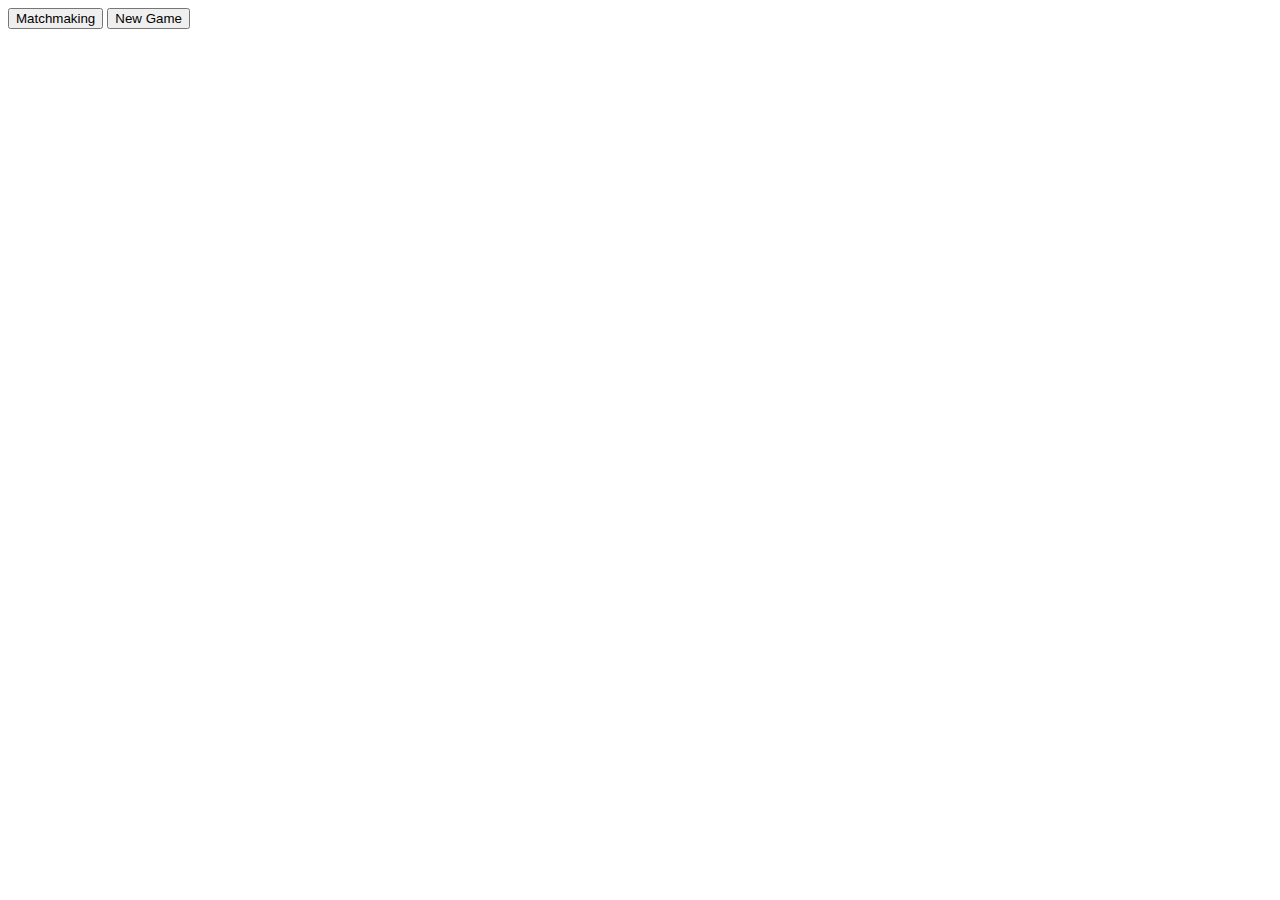
==== Snake/src/main/resources/static/index.html @ 663bbe9c "ole ole" ====
<!DOCTYPE html>
<html>
<head>
<meta http-equiv="Content-Type" content="text/html; charset=utf-8" />
<title>Multiplayer Snake</title>
<link rel="stylesheet" href="style.css"></link>
<script src="https://ajax.googleapis.com/ajax/libs/jquery/3.3.1/jquery.min.js"></script>
</head>
<body>
	<div id="room">
		<div style="float: left">
			<canvas id="playground" width="640" height="480"></canvas>
		</div>
		<div id="console-container">
			<div id="console"></div>
		</div>
		
		<button id="leaveGame" type="button"> Leave Game </button>	
		
	</div>
	
	<div id="game-buttons">
		<button id="matchMaking" type="button"> Matchmaking </button>
		<button id="newGame" type="button"> New Game </button>
	</div>
	<div id="waitJoin">
		<p id="pWaitJoin"></p>
		<button id="cancelButton" type="button" hidden="true"> Cancel </button>
	</div>
	
	<script src="app.js"></script>
</body>
</html>
---- Snake/src/main/resources/static/style.css ----
#playground {
	width: 640px;
	height: 480px;
	background-color: #000;
}

#console-container {
	float: left;
	margin-left: 15px;
	width: 300px;
}

#console {
	border: 1px solid #CCCCCC;
	border-right-color: #999999;
	border-bottom-color: #999999;
	height: 480px;
	overflow-y: scroll;
	padding-left: 5px;
	padding-right: 5px;
	width: 100%;
}

#console p {
	padding: 0;
	margin: 0;
}
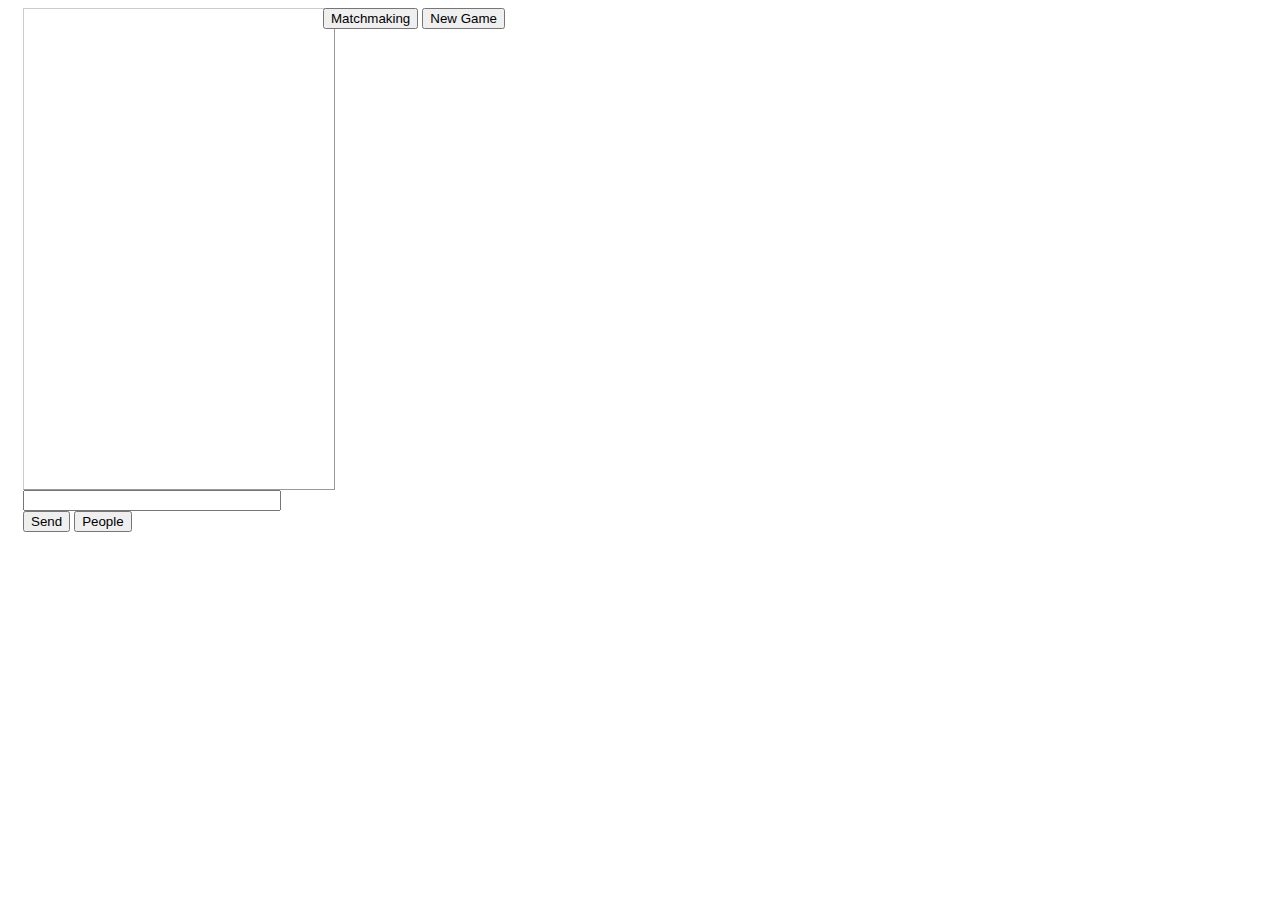
==== commit 1919fe8f: "Add files via upload" ====
--- a/Snake/src/main/resources/static/index.html
+++ b/Snake/src/main/resources/static/index.html
@@ -15,13 +15,67 @@
 			<div id="console"></div>
 		</div>
 		
+		<div id="legend"></div>
 		<button id="leaveGame" type="button"> Leave Game </button>	
 		
 	</div>
 	
-	<div id="game-buttons">
+	<div id="lobby">
+		<div id="chat-container">
+			<div id="listChat"> </div>
+			<div id="chat"> </div>
+			<input type="text" id="mensajetext" maxlength="25" style="width: 250px"/>
+			<button id="chatButton"> Send </button>
+			<button id="listChatButton"> People </button>
+		</div>
+
+		<div id="records">
+		</div>
+		
 		<button id="matchMaking" type="button"> Matchmaking </button>
 		<button id="newGame" type="button"> New Game </button>
+	</div>
+
+	<div id ="settings">
+				
+		<form  id ="setDifficulty">
+			<h1>Difficulty</h1>
+			<label class="container">Easy
+			  <input type="radio" value="1" checked="" name="radio">
+
+			  <span class="checkmark"></span>
+			</label>
+
+			<label class="container">Normal
+			  <input type="radio" value="2" checked="" name="radio">
+			  <span class="checkmark"></span>
+			</label>
+
+			<label class="container">Hard
+			  <input type="radio" value="4" checked="" name="radio">
+			  <span class="checkmark"></span>
+			</label>
+
+
+		</form>
+
+		<form id="setMode">
+			<h1>Game Mode</h1>
+			<label class="container">Max. number of fruits
+			  <input type="radio" value="1" checked="" name="radio">
+			  <span class="checkmark"></span>
+			</label>
+
+			<label class="container">Max. snake length
+			  <input type="radio" value="2" checked="" name="radio">
+			  <span class="checkmark"></span>
+			</label>
+
+
+		</form>
+
+		<button id="getValue" type="button"> Ok </button>
+		<button id="getValueCancel" type="button"> Cancel </button>
 	</div>
 	<div id="waitJoin">
 		<p id="pWaitJoin"></p>
--- a/Snake/src/main/resources/static/style.css
+++ b/Snake/src/main/resources/static/style.css
@@ -24,4 +24,26 @@
 #console p {
 	padding: 0;
 	margin: 0;
-}+}
+
+#chat {
+	border: 1px solid #CCCCCC;
+	border-right-color: #999999;
+	border-bottom-color: #999999;
+	height: 480px;
+	overflow-y: scroll;
+	padding-left: 5px;
+	padding-right: 5px;
+	width: 100%;
+}
+
+#chat p {
+	padding: 0;
+	margin: 0;
+}
+
+#chat-container {
+	float: left;
+	margin-left: 15px;
+	width: 300px;
+}
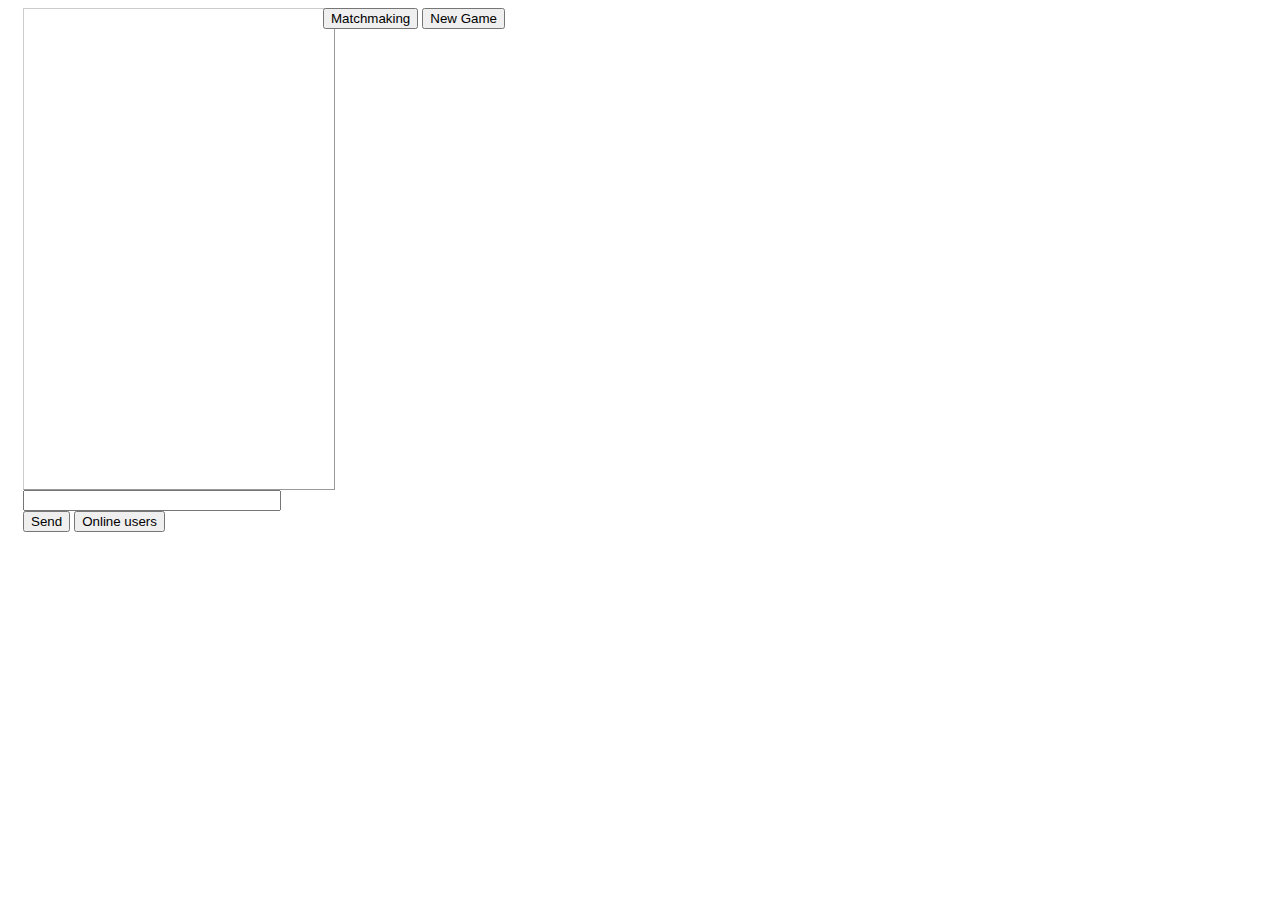
==== commit 3487a52e: "dewfdew" ====
--- a/Snake/src/main/resources/static/index.html
+++ b/Snake/src/main/resources/static/index.html
@@ -1,87 +1,81 @@
 <!DOCTYPE html>
 <html>
-<head>
-<meta http-equiv="Content-Type" content="text/html; charset=utf-8" />
-<title>Multiplayer Snake</title>
-<link rel="stylesheet" href="style.css"></link>
-<script src="https://ajax.googleapis.com/ajax/libs/jquery/3.3.1/jquery.min.js"></script>
-</head>
-<body>
-	<div id="room">
-		<div style="float: left">
-			<canvas id="playground" width="640" height="480"></canvas>
-		</div>
-		<div id="console-container">
-			<div id="console"></div>
+	<head>
+		<meta http-equiv="Content-Type" content="text/html; charset=utf-8"/>
+		<title> Multiplayer Snake </title>
+		<link rel="stylesheet" href="style.css"></link>
+		<script src="https://ajax.googleapis.com/ajax/libs/jquery/3.3.1/jquery.min.js"></script>
+	</head>
+	<body>
+		<div id="room">
+			<div style="float: left">
+				<canvas id="playground" width="640" height="480"></canvas>
+			</div>
+
+			<div id="console-container">
+				<div id="console"></div>
+			</div>
+
+			<div id="legend"></div>
+			<button id="leaveGame" type="button"> Leave Game </button>	
 		</div>
 		
-		<div id="legend"></div>
-		<button id="leaveGame" type="button"> Leave Game </button>	
-		
-	</div>
-	
-	<div id="lobby">
-		<div id="chat-container">
-			<div id="listChat"> </div>
-			<div id="chat"> </div>
-			<input type="text" id="mensajetext" maxlength="25" style="width: 250px"/>
-			<button id="chatButton"> Send </button>
-			<button id="listChatButton"> People </button>
+		<div id="lobby">
+			<div id="chat-container">
+				<div id="listChat"> </div>
+				<div id="chat"> </div>
+				<input type="text" id="mensajetext" maxlength="25" style="width: 250px"/>
+				<button id="chatButton"> Send </button>
+				<button id="listChatButton"> Online users </button>
+			</div>
+
+			<div id="records"></div>
+			
+			<button id="matchMaking" type="button"> Matchmaking </button>
+			<button id="newGame" type="button"> New Game </button>
 		</div>
 
-		<div id="records">
+		<div id ="settings">					
+			<form id ="setDifficulty">
+				<h1> Difficulty </h1>
+				<label class="container">
+					<input type="radio" value="1" checked="false" name="radio">
+					<span class="checkmark"></span> Easy
+				</label>
+
+				<label class="container">
+					<input type="radio" value="2" checked="true" name="radio">
+					<span class="checkmark"></span> Normal
+				</label>
+
+				<label class="container">
+					<input type="radio" value="4" checked="false" name="radio">
+					<span class="checkmark"></span> Hard
+				</label>
+			</form>
+
+			<form id="setMode">
+				<h1> Game Mode </h1>
+				<label class="container">
+				  <input type="radio" value="1" checked="true" name="radio">
+				  <span class="checkmark"></span> Max. number of fruits
+				</label>
+
+				<label class="container">
+				  <input type="radio" value="2" checked="false" name="radio">
+				  <span class="checkmark"></span> Max. snake length
+				</label>
+			</form>
+
+			<button id="getValue" type="button"> Create </button>
+			<button id="getValueCancel" type="button"> Cancel </button>
+		</div>
+
+		<div id="waitJoin">
+			<p id="pWaitJoin"></p>
+			<button id="cancelButton" type="button" hidden="true"> Cancel </button>
 		</div>
 		
-		<button id="matchMaking" type="button"> Matchmaking </button>
-		<button id="newGame" type="button"> New Game </button>
-	</div>
-
-	<div id ="settings">
-				
-		<form  id ="setDifficulty">
-			<h1>Difficulty</h1>
-			<label class="container">Easy
-			  <input type="radio" value="1" checked="" name="radio">
-
-			  <span class="checkmark"></span>
-			</label>
-
-			<label class="container">Normal
-			  <input type="radio" value="2" checked="" name="radio">
-			  <span class="checkmark"></span>
-			</label>
-
-			<label class="container">Hard
-			  <input type="radio" value="4" checked="" name="radio">
-			  <span class="checkmark"></span>
-			</label>
-
-
-		</form>
-
-		<form id="setMode">
-			<h1>Game Mode</h1>
-			<label class="container">Max. number of fruits
-			  <input type="radio" value="1" checked="" name="radio">
-			  <span class="checkmark"></span>
-			</label>
-
-			<label class="container">Max. snake length
-			  <input type="radio" value="2" checked="" name="radio">
-			  <span class="checkmark"></span>
-			</label>
-
-
-		</form>
-
-		<button id="getValue" type="button"> Ok </button>
-		<button id="getValueCancel" type="button"> Cancel </button>
-	</div>
-	<div id="waitJoin">
-		<p id="pWaitJoin"></p>
-		<button id="cancelButton" type="button" hidden="true"> Cancel </button>
-	</div>
-	
-	<script src="app.js"></script>
-</body>
-</html>
+		<script src="app.js"></script>
+	</body>
+</html>--- a/Snake/src/main/resources/static/style.css
+++ b/Snake/src/main/resources/static/style.css
@@ -26,6 +26,12 @@
 	margin: 0;
 }
 
+#chat-container {
+	float: left;
+	margin-left: 15px;
+	width: 300px;
+}
+
 #chat {
 	border: 1px solid #CCCCCC;
 	border-right-color: #999999;
@@ -40,10 +46,4 @@
 #chat p {
 	padding: 0;
 	margin: 0;
-}
-
-#chat-container {
-	float: left;
-	margin-left: 15px;
-	width: 300px;
-}
+}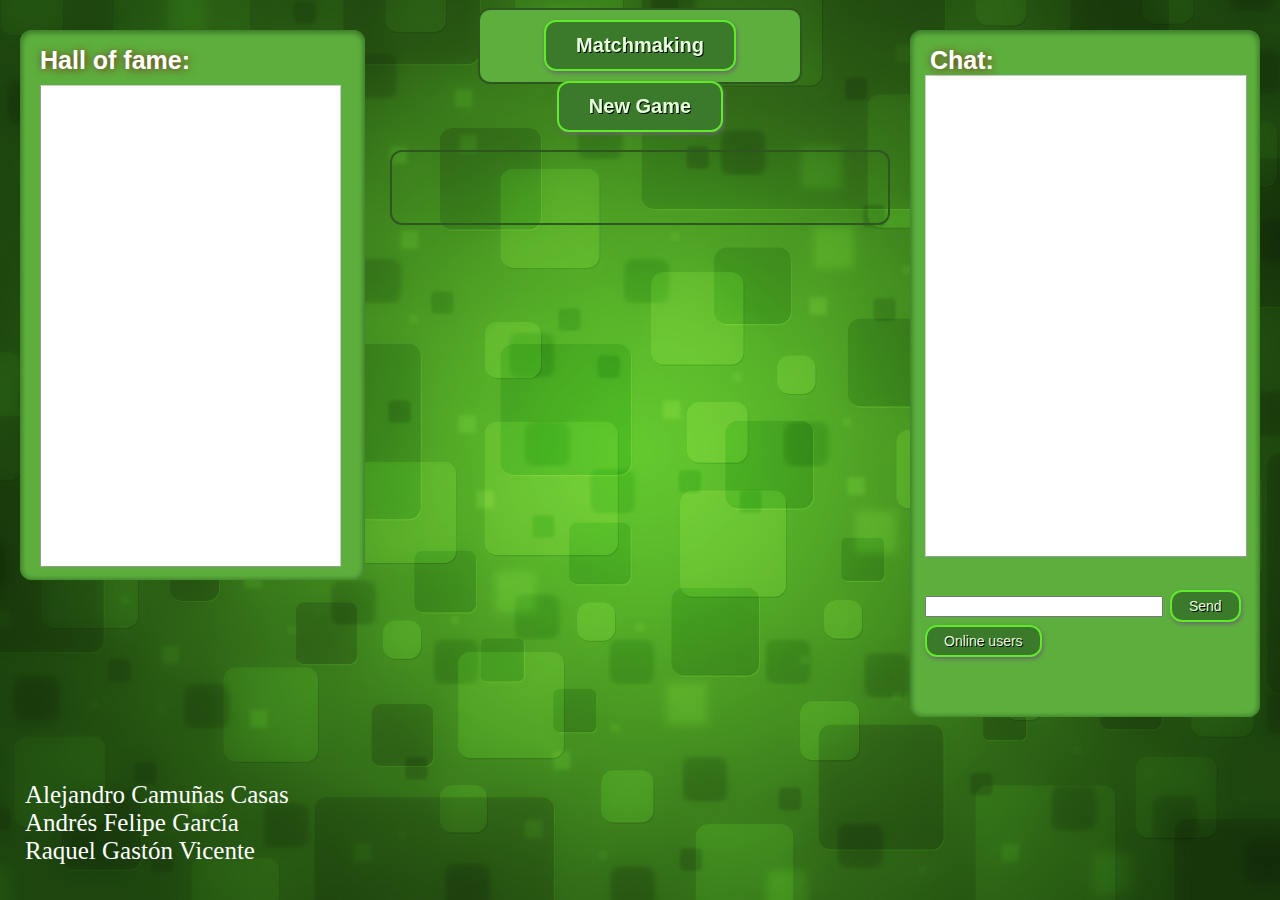
==== commit ce2c1524: "Add files via upload" ====
--- a/Snake/src/main/resources/static/index.html
+++ b/Snake/src/main/resources/static/index.html
@@ -4,78 +4,91 @@
 		<meta http-equiv="Content-Type" content="text/html; charset=utf-8"/>
 		<title> Multiplayer Snake </title>
 		<link rel="stylesheet" href="style.css"></link>
+		<link rel="icon" type="image/png" href="Icon.png" />
 		<script src="https://ajax.googleapis.com/ajax/libs/jquery/3.3.1/jquery.min.js"></script>
 	</head>
 	<body>
 		<div id="room">
-			<div style="float: left">
+			<div id="borderframe">
 				<canvas id="playground" width="640" height="480"></canvas>
 			</div>
 
-			<div id="console-container">
-				<div id="console"></div>
+			<div id="console-container"> Game log:
+				<div id="console"></div> <br> <br>
+				<button id="leaveGame" class="Button3" type="button"> Leave Game </button>	
 			</div>
 
-			<div id="legend"></div>
-			<button id="leaveGame" type="button"> Leave Game </button>	
+			<div id="legend-container"> Player score:
+				<div id="legend"> </div> <br>
+			</div>
 		</div>
 		
 		<div id="lobby">
-			<div id="chat-container">
+			<div id="chat-container"> Chat:
+				<div id="chat"> </div> <br>
+				<input type="text" id="mensajetext" maxlength="25" style="width: 230px"/>
+				<button id="chatButton" class="Button3"> Send </button> <br>
+				<button id="listChatButton" class="Button3"> Online users </button> <br><br>
+				<button id="cancelButton" type="button" class="Button3"> Cancel Wait </button>
 				<div id="listChat"> </div>
-				<div id="chat"> </div>
-				<input type="text" id="mensajetext" maxlength="25" style="width: 250px"/>
-				<button id="chatButton"> Send </button>
-				<button id="listChatButton"> Online users </button>
 			</div>
 
-			<div id="records"></div>
+			<div id="records-container"> Hall of fame: 
+				<div id="records"></div>
+			</div>
 			
-			<button id="matchMaking" type="button"> Matchmaking </button>
-			<button id="newGame" type="button"> New Game </button>
+			<div id="mainbar">
+				<button id="matchMaking" type="button" class="Button1"> Matchmaking </button>
+				<button id="newGame" type="button" class="Button1"> New Game </button>
+			</div>
+
+			<table id="tableRooms" align= "center" width="50%"></table>
 		</div>
 
-		<div id ="settings">					
-			<form id ="setDifficulty">
-				<h1> Difficulty </h1>
-				<label class="container">
-					<input type="radio" value="1" checked="false" name="radio">
-					<span class="checkmark"></span> Easy
-				</label>
+		<div id="settings-container"> 
+			<div id ="settings">					
+				<form id ="setDifficulty" class="control-group">
+					<h1> Difficulty </h1>
+					<label class="control control-radio">
+						<input type="radio" class="control" value="1" checked="false" name="radio">
+						<span class="checkmark"></span> Easy
+					</label>
 
-				<label class="container">
-					<input type="radio" value="2" checked="true" name="radio">
-					<span class="checkmark"></span> Normal
-				</label>
+					<label class="control control-radio">
+						<input type="radio" class="control" value="2" checked="true" name="radio">
+						<span class="checkmark"></span> Normal
+					</label>
 
-				<label class="container">
-					<input type="radio" value="4" checked="false" name="radio">
-					<span class="checkmark"></span> Hard
-				</label>
-			</form>
+					<label class="control control-radio">
+						<input type="radio" class="control" value="4" checked="false" name="radio">
+						<span class="checkmark"></span> Hard
+					</label>
+				</form>
 
-			<form id="setMode">
-				<h1> Game Mode </h1>
-				<label class="container">
-				  <input type="radio" value="1" checked="true" name="radio">
-				  <span class="checkmark"></span> Max. number of fruits
-				</label>
+				<form id="setMode" class="control-group">
+					<h1> Game Mode </h1>
+					<label class="control control-radio">
+					  <input type="radio" class="control" value="1" checked="true" name="radio">
+					  <span class="checkmark"></span> Max. number of fruits
+					</label>
 
-				<label class="container">
-				  <input type="radio" value="2" checked="false" name="radio">
-				  <span class="checkmark"></span> Max. snake length
-				</label>
-			</form>
+					<label class="control control-radio">
+					  <input type="radio" class="control" value="2" checked="false" name="radio">
+					  <span class="checkmark"></span> Max. snake length
+					</label>
+				</form>
 
-			<button id="getValue" type="button"> Create </button>
-			<button id="getValueCancel" type="button"> Cancel </button>
+				<br> <br>
+
+				<button id="getValue" type="button" class="Button3"> Create </button>
+				<button id="getValueCancel" type="button" class="Button3"> Cancel </button>
+			</div>
 		</div>
 
-		<div id="waitJoin">
-			<p id="pWaitJoin"></p>
-			<button id="cancelButton" type="button" hidden="true"> Cancel </button>
-		</div>
+		<p id="AuthorNames"> Alejandro Camuñas Casas <br> Andrés Felipe García <br> Raquel Gastón Vicente </p>
+
+		<script src="app.js"></script>
 		
-		<script src="app.js"></script>
+		<audio  autoplay loop><source src="music.mp3" type="audio/mpeg"></audio>
 	</body>
 </html>--- a/Snake/src/main/resources/static/style.css
+++ b/Snake/src/main/resources/static/style.css
@@ -1,49 +1,390 @@
+body 
+{
+	background-image: url("Background.jpg");
+	background-repeat: no-repeat;
+	background-attachment: fixed;
+	background-position: center;
+	background-size: cover;
+}
+
+#AuthorNames {
+	position: absolute;
+	bottom: 10px;
+	left: 25px;
+	font-size: 25px;
+	color: white;
+	text-align: left;
+}
+
+#borderframe
+{ 
+	width: 660px; 
+	height: 500px; 
+	margin: 0 auto; 
+	background-color: #5daf3d;
+	border: 2px solid #2e5720;
+}
+
 #playground {
+	position: relative;
+	top:2%;
+	left:1.5%;
 	width: 640px;
 	height: 480px;
 	background-color: #000;
 }
 
 #console-container {
-	float: left;
-	margin-left: 15px;
+	float: right;
+	top: 30px;
+	right: 20px;
+	position: fixed;
+	-moz-box-shadow:inset 0px 1px 5px 2px #3b7a2a;;
+	-webkit-box-shadow:inset 0px 1px 5px 2px #3b7a2a;;
+	box-shadow:inset 0px 1px 5px 2px #3b7a2a;;
+	background-color:#5daf3d;
+	-moz-border-radius:5px;
+	-webkit-border-radius:5px;
+	border-radius:12px;
+	display:inline-block;
+	color:#ffffff;
+	font-family: Arial;
+	font-size:25px;
 	width: 300px;
+	font-weight:bold;
+	padding:15px 15px 30px 15px;
+	text-decoration:none;
+	text-shadow:1px 1px 8px #7a2a1d;
+	text-indent: 5px;
+	line-height: 30px;
 }
 
 #console {
+	margin-right: 15px;
+	background-color: white;
 	border: 1px solid #CCCCCC;
 	border-right-color: #999999;
 	border-bottom-color: #999999;
 	height: 480px;
 	overflow-y: scroll;
+	width: 100%;
 	padding-left: 5px;
 	padding-right: 5px;
-	width: 100%;
 }
 
 #console p {
+	font-size: 16px;
+	color: black;
+	font-family: Arial;
+	font-weight:normal;	
+	text-shadow:none;
 	padding: 0;
 	margin: 0;
 }
 
 #chat-container {
-	float: left;
-	margin-left: 15px;
-	width: 300px;
+	float: right;
+	top: 30px;
+	right: 20px;
+	position: fixed;
+	-moz-box-shadow:inset 0px 1px 5px 2px #3b7a2a;;
+	-webkit-box-shadow:inset 0px 1px 5px 2px #3b7a2a;;
+	box-shadow:inset 0px 1px 5px 2px #3b7a2a;;
+	background-color:#5daf3d;
+	-moz-border-radius:5px;
+	-webkit-border-radius:5px;
+	border-radius:12px;
+	display:inline-block;
+	color:#ffffff;
+	font-family: Arial;
+	font-size:25px;
+	width: 320px;
+	font-weight:bold;
+	padding:15px 15px 30px 15px;
+	text-decoration:none;
+	text-shadow:1px 1px 8px #7a2a1d;
+	text-indent: 5px;
+	line-height: 30px;
 }
 
 #chat {
+	margin-right: 15px;
+	background-color: white;
 	border: 1px solid #CCCCCC;
 	border-right-color: #999999;
 	border-bottom-color: #999999;
 	height: 480px;
 	overflow-y: scroll;
-	padding-left: 5px;
-	padding-right: 5px;
 	width: 100%;
 }
 
 #chat p {
+	font-size: 16px;
+	color: black;
+	font-family: Arial;
+	font-weight:normal;	
+	text-shadow:none;
 	padding: 0;
 	margin: 0;
+}
+
+#listChat
+{
+	margin-right: 15px;
+	background-color: white;
+	border: 1px solid #CCCCCC;
+	border-right-color: #999999;
+	border-bottom-color: #999999;
+	height: 200px;
+	overflow-y: scroll;
+	width: 100%;
+	font-size: 16px;
+	color: black;
+	font-family: Arial;
+	font-weight:normal;	
+	text-shadow:none;
+	padding: 0;
+	margin: 0;
+}
+
+#legend-container {
+	float: bottom-left;
+	top: 30px;
+	left: 20px;
+	position: fixed;
+	-moz-box-shadow:inset 0px 1px 5px 2px #3b7a2a;
+	-webkit-box-shadow:inset 0px 1px 5px 2px #3b7a2a;
+	box-shadow:inset 0px 1px 5px 2px #3b7a2a;
+	background-color:#5daf3d;
+	-moz-border-radius:5px;
+	-webkit-border-radius:5px;
+	border-radius:12px;
+	display:inline-block;
+	font-family: Arial;
+	font-size:14px;
+	width: 280px;
+	height: 260px;
+	font-weight:bold;
+	padding:15px 15px 15px 15px;
+	text-decoration:none;
+	text-indent: 5px;
+	line-height: 30px;
+	color:#ffffff;
+	font-family: Arial;
+	font-size:25px;
+	text-decoration:none;
+	text-shadow:1px 1px 8px #000;
+	text-indent: 5px;
+	line-height: 30px;
+}
+
+#legend {
+	position: relative;
+	top: 2%;
+	margin-left: 5px;
+	background-color: white;
+	border: 1px solid #CCCCCC;
+	border-left-color: #999999;
+	border-bottom-color: #999999;
+	height: 210px;
+	width: 93%;
+	font-size: 16px;
+}
+
+#settings-container {
+	border: 2px solid #2e5720;
+	width: 450px; 
+	height: 320px; 
+	margin: 200px auto; 
+	-moz-box-shadow:inset 0px 1px 5px 2px #3b7a2a;
+	-webkit-box-shadow:inset 0px 1px 5px 2px #3b7a2a;
+	box-shadow:inset 0px 1px 5px 2px #3b7a2a;
+	background-color:#5daf3d;
+	-moz-border-radius:5px;
+	-webkit-border-radius:5px;
+	border-radius:12px;
+	color:#ffffff;
+	font-family: Arial;
+	font-size:18px;
+	font-weight:bold;
+	padding:15px 15px 15px 15px;
+	text-decoration:none;
+	text-shadow:1px 1px 8px #000;
+	text-indent: 5px;
+	line-height: 30px;
+}
+
+#records-container {
+	float: bottom-left;
+	top: 30px;
+	left: 20px;
+	position: fixed;
+	-moz-box-shadow:inset 0px 1px 5px 2px #3b7a2a;
+	-webkit-box-shadow:inset 0px 1px 5px 2px #3b7a2a;
+	box-shadow:inset 0px 1px 5px 2px #3b7a2a;
+	background-color:#5daf3d;
+	-moz-border-radius:5px;
+	-webkit-border-radius:5px;
+	border-radius:12px;
+	display:inline-block;
+	color:#ffffff;
+	font-family: Arial;
+	font-size:25px;
+	width: 315px;
+	height: 520px;
+	font-weight:bold;
+	padding:15px 15px 15px 15px;
+	text-decoration:none;
+	text-shadow:1px 1px 8px #7a2a1d;
+	text-indent: 5px;
+	line-height: 30px;
+}
+
+#records {
+	position: relative;
+	top: 2%;
+	margin-left: 5px;
+	background-color: white;
+	border: 1px solid #CCCCCC;
+	border-left-color: #999999;
+	border-bottom-color: #999999;
+	height: 480px;
+	width: 95%;
+}
+
+#records p {
+	font-size: 16px;
+	color: black;
+	font-family: Arial;
+	font-weight:normal;	
+	text-shadow:none;
+	padding: 0;
+	margin: 0;
+}	
+
+#mainbar {
+	position: fixed;
+	left:0; 
+	right:0;
+	top: 10;
+	width: 25%;
+	height: 8%;
+	margin-right: auto;
+	margin-left: auto;
+	text-align:center;
+	background-color:#5daf3d;
+	border: 2px solid #2e5720;
+	border-radius: 12px;
+}
+
+#tableRooms
+{
+	position: fixed;
+	left:0; 
+	right:0;
+	top: 150px; 
+	width: 500px;
+	height: 75px;
+	border: 2px solid #2e5720;
+	border-radius: 12px;
+}
+
+.tr {
+	background-color:#55a038;
+	padding: 10px;
+	font-weight:bold;
+	font-size: 25px;
+	padding:15px 15px 15px 15px;
+	text-decoration:none;
+	text-shadow:1px 1px 8px black;
+	text-indent: 5px;
+	line-height: 30px;
+	color:white;
+}
+
+.Button1 {
+	margin-top: 10px;
+	-moz-box-shadow: 1px 2px 4px 0px #696969;
+	-webkit-box-shadow: 1px 2px 4px 0px #696969;
+	box-shadow: 1px 2px 4px 0px #696969;
+	background-color:#3b7a2a;
+	-moz-border-radius:12px;
+	-webkit-border-radius:12px;
+	border-radius:12px;
+	border:2px solid #5eeb2a;
+	display:inline-block;
+	cursor:pointer;
+	color:#e5ffdb;
+	font-family:Arial;
+	font-size:20px;
+	font-weight:bold;
+	padding:12px 30px;
+	text-decoration:none;
+	text-shadow:1px 1px 0px #000000;
+}
+
+.Button1:hover {
+	background-color:#74c656;
+}
+
+.Button1:active {
+	position:relative;
+	top:1px;
+}
+
+.Button2 {
+	-moz-box-shadow: 1px 2px 4px 0px #2e5720;
+	-webkit-box-shadow: 1px 2px 4px 0px #2e5720;
+	box-shadow: 1px 2px 4px 0px #2e5720;
+	background-color:#5daf3d;
+	-moz-border-radius:12px;
+	-webkit-border-radius:12px;
+	border-radius:12px;
+	border:2px solid #74c656;
+	display:inline-block;
+	cursor:pointer;
+	color:#fdfdfd;
+	font-family:Arial;
+	font-size:20px;
+	font-weight:bold;
+	padding:12px 30px;
+	text-decoration:none;
+	text-shadow:1px 1px 0px #2e5720;
+}
+
+.Button2:hover {
+	background-color:#3b7a2a;
+}
+
+.Button2:active {
+	position:relative;
+	top:1px;
+}
+
+.Button3 {
+	-moz-box-shadow: 1px 2px 4px 0px #696969;
+	-webkit-box-shadow: 1px 2px 4px 0px #696969;
+	box-shadow: 1px 2px 4px 0px #696969;
+	background-color:#3b7a2a;
+	-moz-border-radius:12px;
+	-webkit-border-radius:12px;
+	border-radius:12px;
+	border:2px solid #5eeb2a;
+	display:inline-block;
+	cursor:pointer;
+	color:#e5ffdb;
+	font-family:Arial;
+	font-size:14px;
+	padding:6px 17px;
+	text-decoration:none;
+	text-shadow:1px 1px 0px #000000;
+}
+
+.Button3:hover {
+	background-color:#74c656;
+}
+
+.Button3:active {
+	position:relative;
+	top:1px;
 }